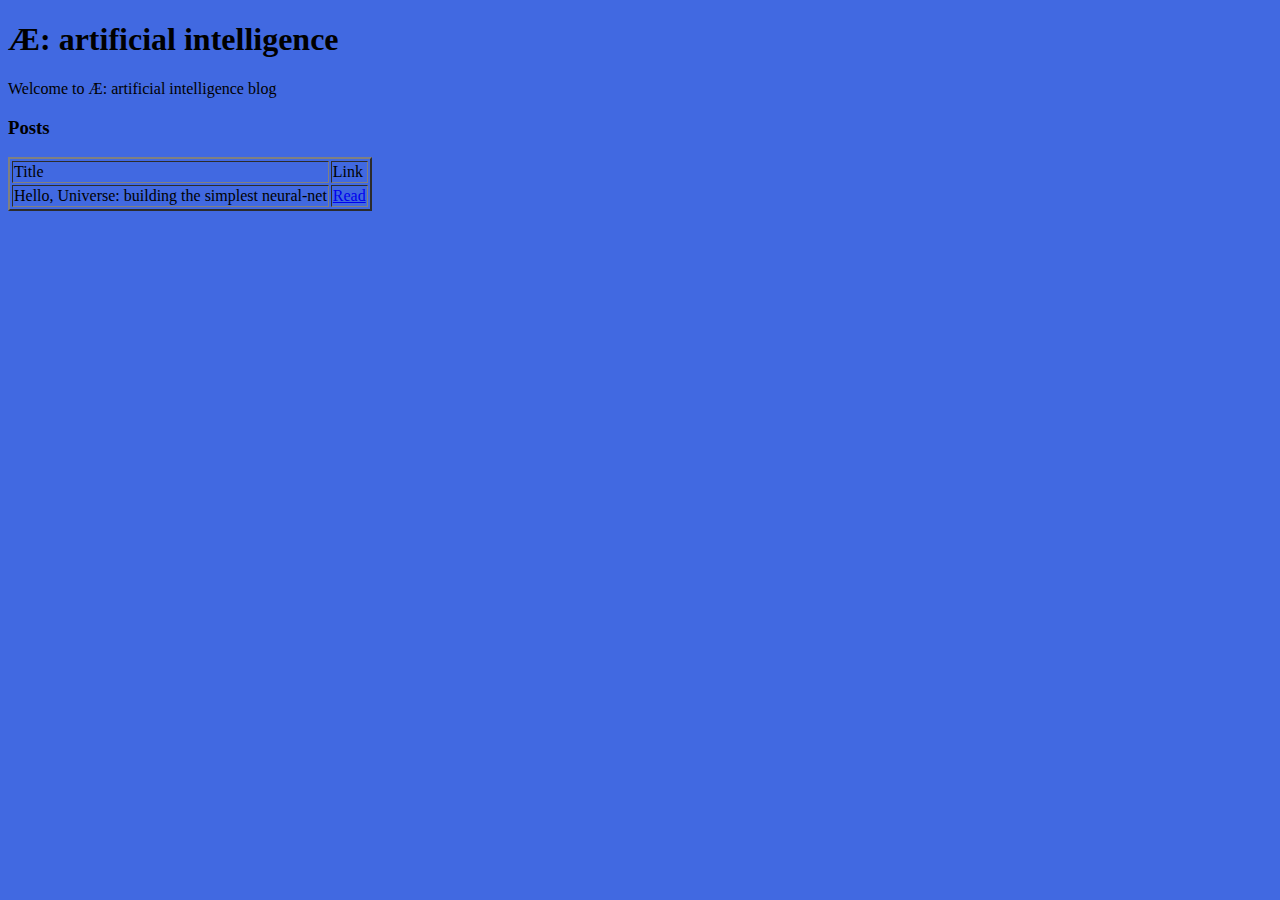
==== index.html @ b52b7ec0 "Update index.html" ====
<!DOCTYPE html>
<html lang="en">
<head>
  <meta charset="UTF-8">
  <title> Æ: artificial intelligence blog</title>
</head>
<body style="background-color:royalblue;">
  <header>
    <h1> Æ: artificial intelligence</h1>
  </header>

  

<p> Welcome to Æ: artificial intelligence blog</p>



<h3>Posts</h3>
<table border="2px">
  <thead>
  <tr>
    <td> Title </td>
    <td> Link </td>
  </tr>
  </thead>


  
  <tr>
    <td> Hello, Universe: building the simplest neural-net</td>
    <td> <a href="first.html"> Read </a></td>
  </tr>
  

</table>



</body>
</html>
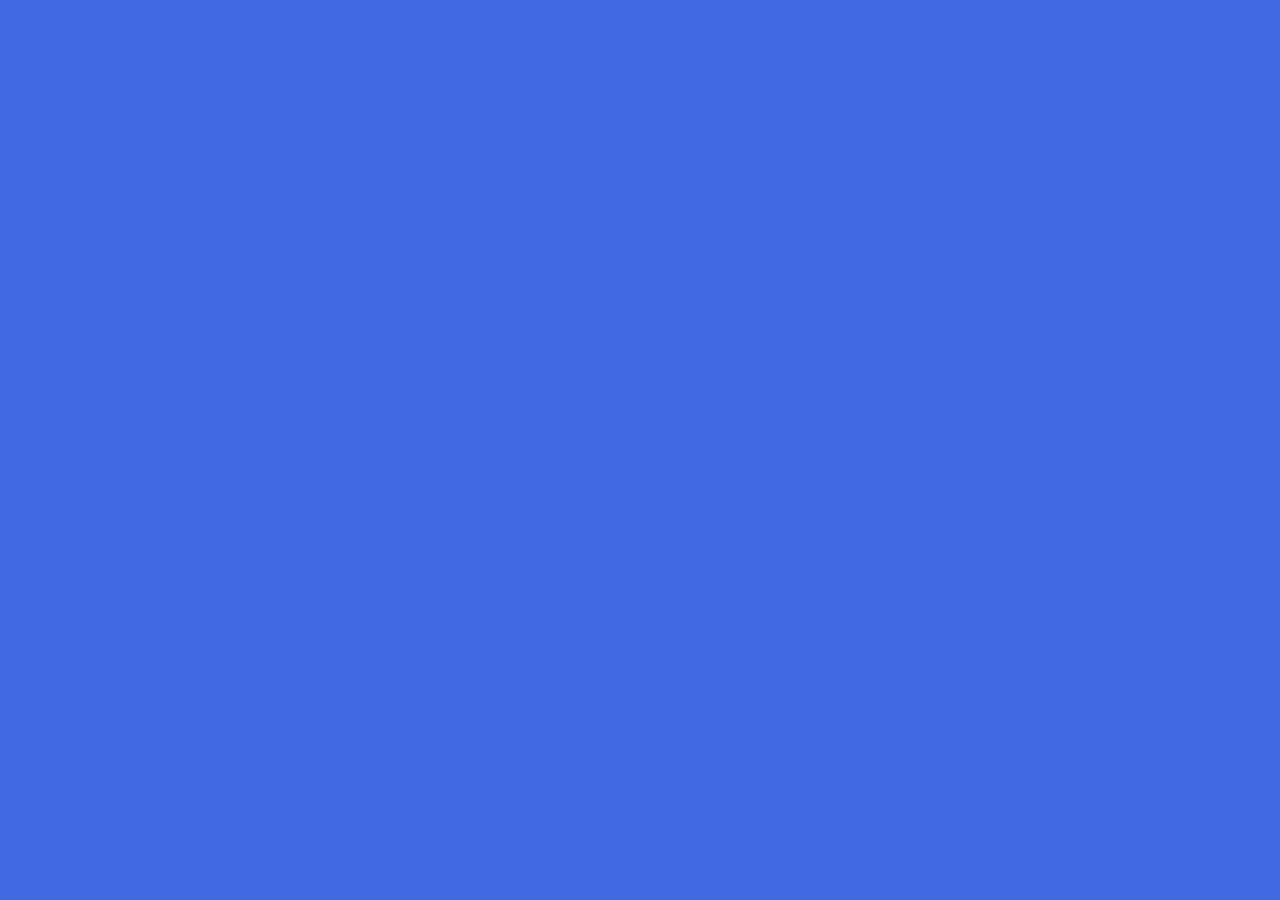
==== commit 34f25115: "Update index.html" ====
--- a/index.html
+++ b/index.html
@@ -5,6 +5,11 @@
   <title> Æ: artificial intelligence blog</title>
 </head>
 <body style="background-color:royalblue;">
+<style>
+a:link {
+  color: white;
+  text-decoration: none;
+}
   <header>
     <h1> Æ: artificial intelligence</h1>
   </header>
@@ -19,8 +24,8 @@
 <table border="2px">
   <thead>
   <tr>
-    <td> Title </td>
-    <td> Link </td>
+    <td> <strong>Title</strong> </td>
+    <td> <strong>Link</strong> </td>
   </tr>
   </thead>
 
@@ -35,6 +40,6 @@
 </table>
 
 
-
+</style>
 </body>
 </html>
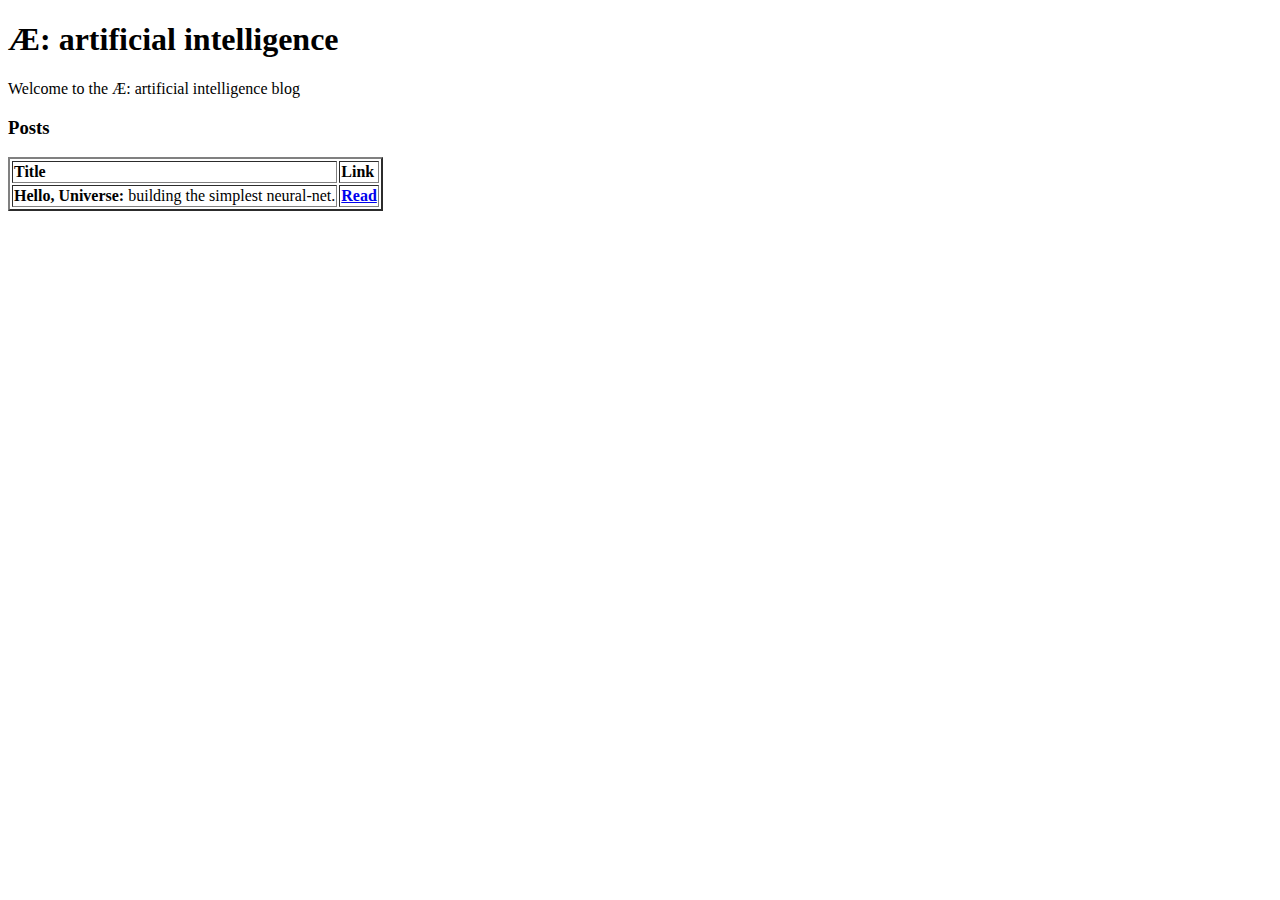
==== commit 4a50ffa6: "Update index.html" ====
--- a/index.html
+++ b/index.html
@@ -4,19 +4,14 @@
   <meta charset="UTF-8">
   <title> Æ: artificial intelligence blog</title>
 </head>
-<body style="background-color:royalblue;">
-<style>
-a:link {
-  color: white;
-  text-decoration: none;
-}
+<body>
   <header>
     <h1> Æ: artificial intelligence</h1>
   </header>
 
   
 
-<p> Welcome to Æ: artificial intelligence blog</p>
+<p> Welcome to the Æ: artificial intelligence blog</p>
 
 
 
@@ -32,14 +27,14 @@
 
   
   <tr>
-    <td> Hello, Universe: building the simplest neural-net</td>
-    <td> <a href="first.html"> Read </a></td>
+    <td> <strong>Hello, Universe:</strong> building the simplest neural-net.</td>
+    <td> <a href="first.html"> <strong>Read</strong> </a></td>
   </tr>
   
 
 </table>
 
 
-</style>
+
 </body>
 </html>
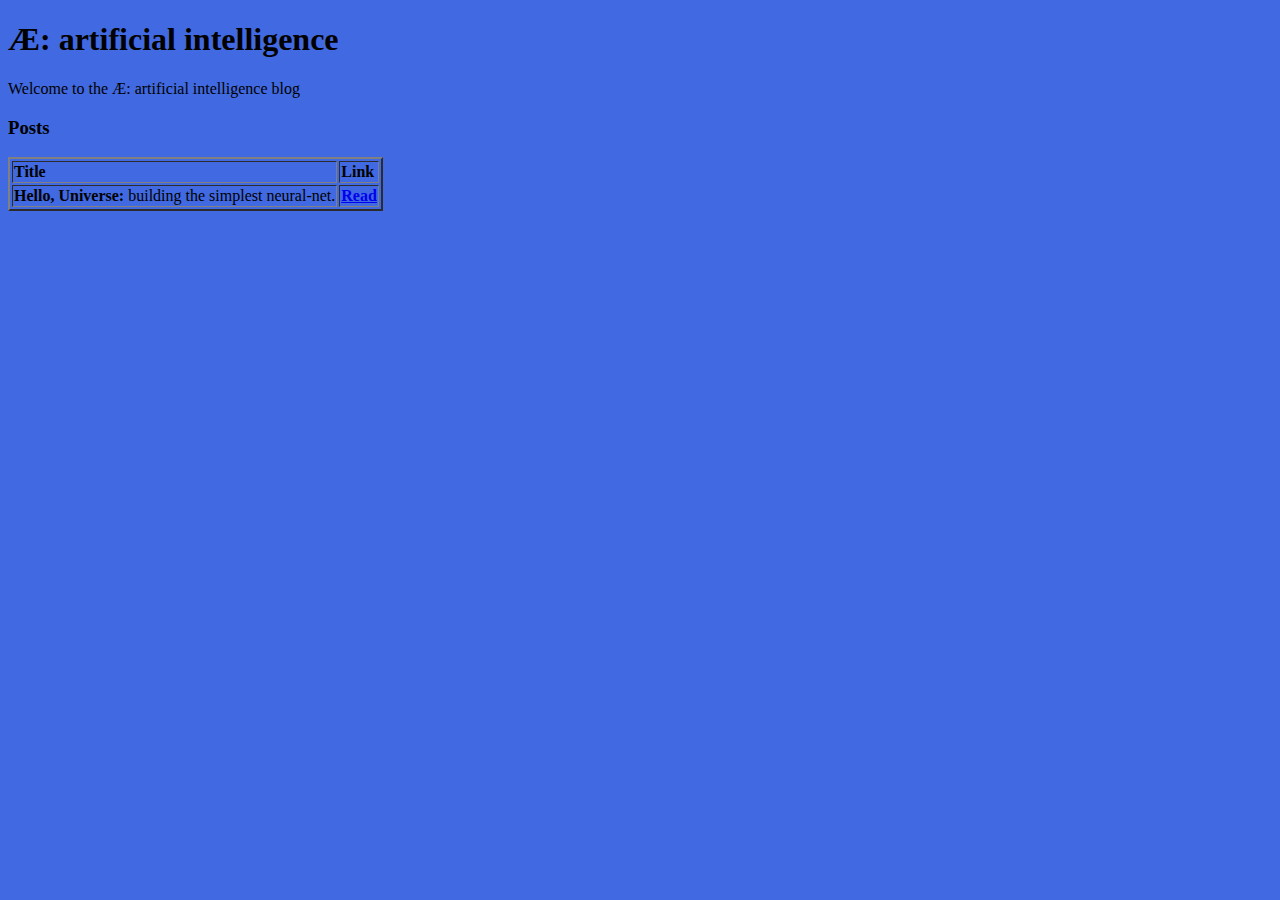
==== commit ba7b8e1b: "Update index.html" ====
--- a/index.html
+++ b/index.html
@@ -4,7 +4,7 @@
   <meta charset="UTF-8">
   <title> Æ: artificial intelligence blog</title>
 </head>
-<body>
+<body style="background-color:royalblue;">
   <header>
     <h1> Æ: artificial intelligence</h1>
   </header>
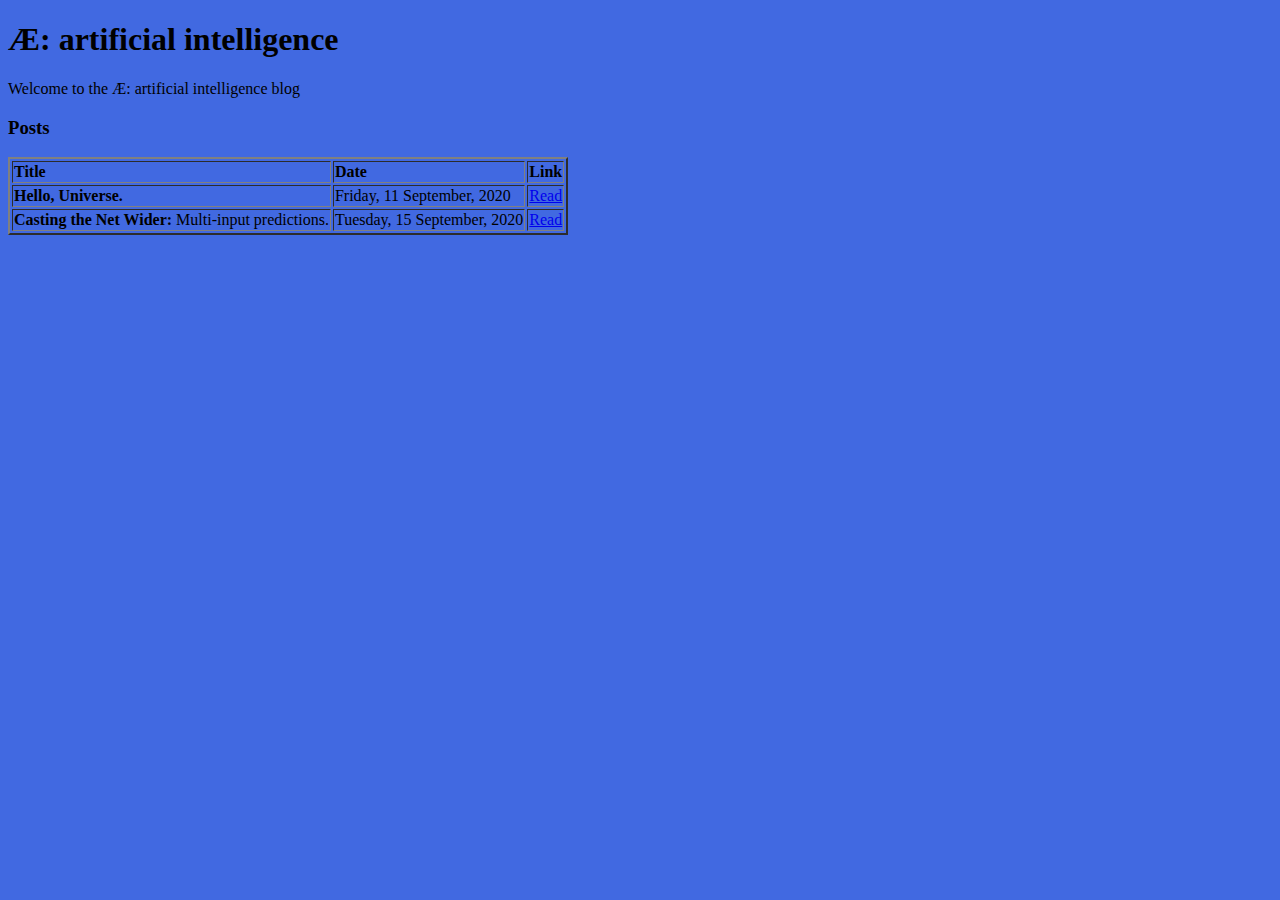
==== commit 16b50f73: "Update index.html" ====
--- a/index.html
+++ b/index.html
@@ -20,6 +20,7 @@
   <thead>
   <tr>
     <td> <strong>Title</strong> </td>
+    <td> <strong>Date</strong> </td>
     <td> <strong>Link</strong> </td>
   </tr>
   </thead>
@@ -27,8 +28,15 @@
 
   
   <tr>
-    <td> <strong>Hello, Universe:</strong> building the simplest neural-net.</td>
-    <td> <a href="first.html"> <strong>Read</strong> </a></td>
+    <td> <strong>Hello, Universe.</strong></td>
+    <td> Friday, 11 September, 2020 </td>
+    <td> <a href="first.html"> Read </a></td>
+  </tr>
+  
+  <tr>
+    <td> <strong>Casting the Net Wider:</strong> Multi-input predictions.</td>
+    <td> Tuesday, 15 September, 2020 </td>
+    <td> <a href="second.html"> Read </a></td>
   </tr>
   
 
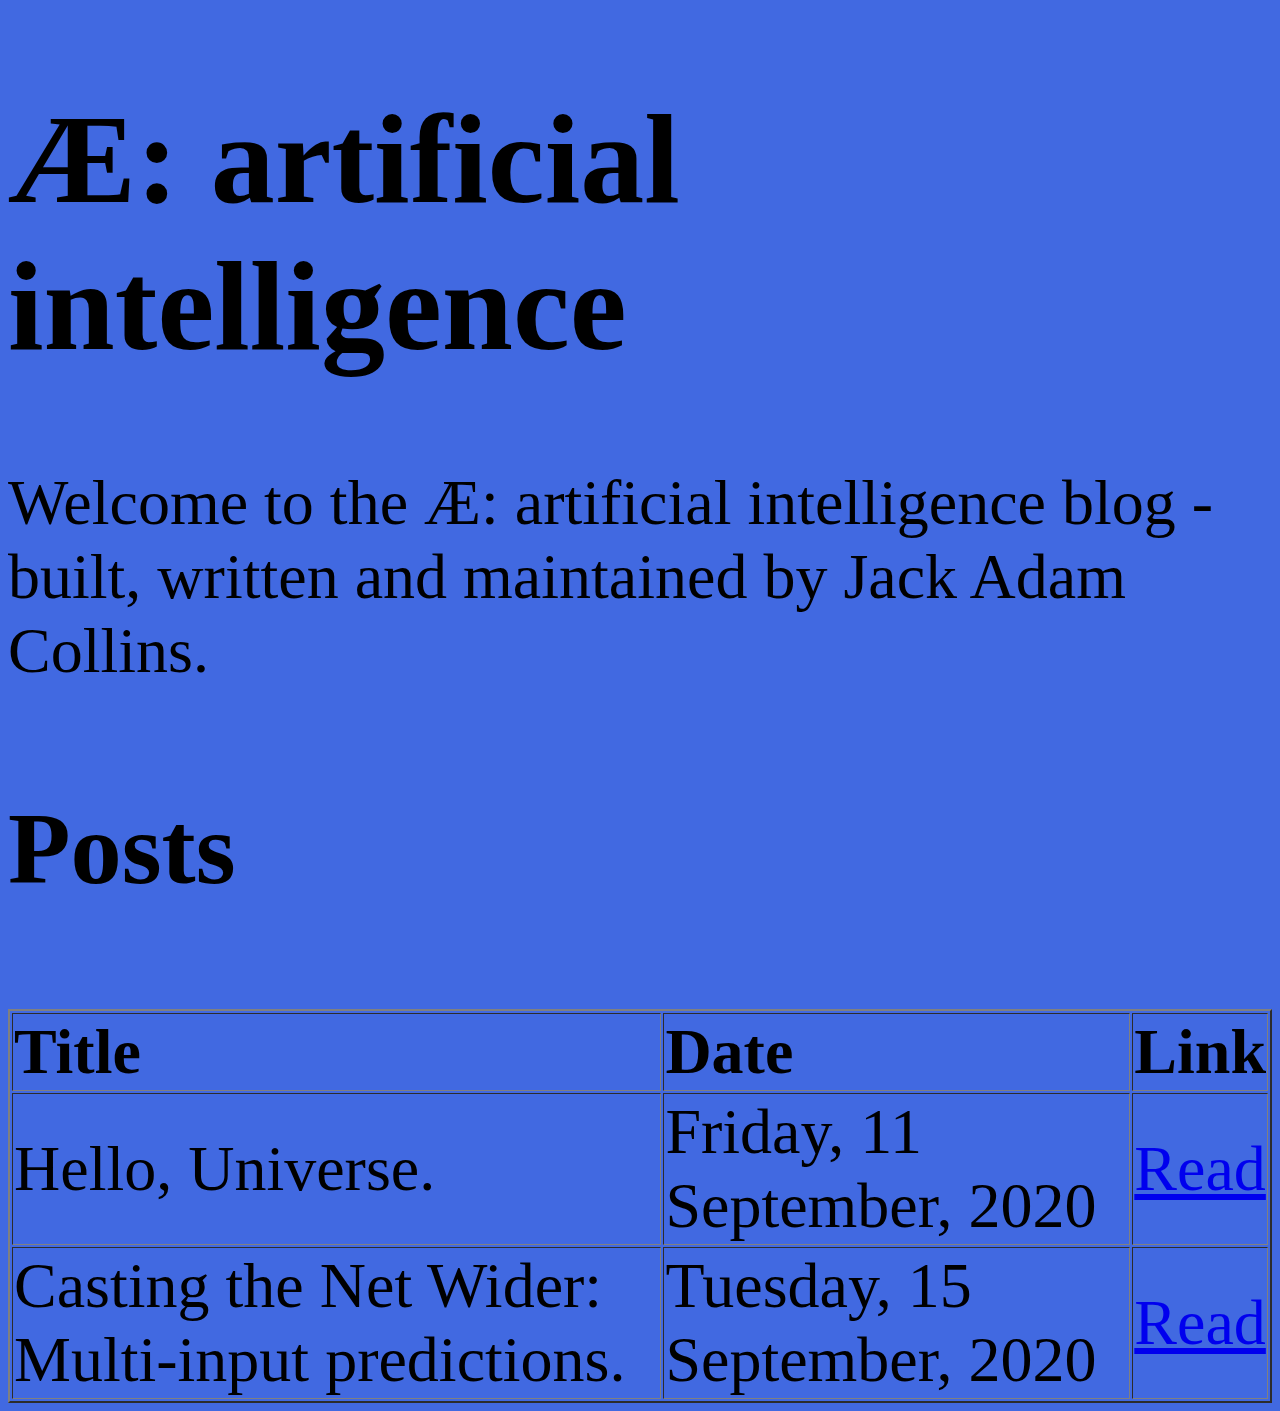
==== commit b4668ab8: "Update index.html" ====
--- a/index.html
+++ b/index.html
@@ -2,41 +2,42 @@
 <html lang="en">
 <head>
   <meta charset="UTF-8">
+  <meta name=”viewport” content=”width=device-width, initial-scale=1″>
   <title> Æ: artificial intelligence blog</title>
 </head>
 <body style="background-color:royalblue;">
   <header>
-    <h1> Æ: artificial intelligence</h1>
+    <h1 style="font-size:10vw;"> Æ: artificial intelligence</h1>
   </header>
 
   
 
-<p> Welcome to the Æ: artificial intelligence blog</p>
+<p style="font-size:5vw;">Welcome to the Æ: artificial intelligence blog - built, written and maintained by Jack Adam Collins.</p>
 
 
 
-<h3>Posts</h3>
+<h3 style="font-size:8vw;">Posts</h3>
 <table border="2px">
   <thead>
   <tr>
-    <td> <strong>Title</strong> </td>
-    <td> <strong>Date</strong> </td>
-    <td> <strong>Link</strong> </td>
+    <td style="font-size:5vw;"> <strong>Title</strong> </td>
+    <td style="font-size:5vw;"> <strong>Date</strong> </td>
+    <td style="font-size:5vw;"> <strong>Link</strong> </td>
   </tr>
   </thead>
 
 
   
   <tr>
-    <td> <strong>Hello, Universe.</strong></td>
-    <td> Friday, 11 September, 2020 </td>
-    <td> <a href="first.html"> Read </a></td>
+    <td style="font-size:5vw;"> Hello, Universe.</td>
+    <td style="font-size:5vw;"> Friday, 11 September, 2020 </td>
+    <td style="font-size:5vw;"> <a href="first.html"> Read </a></td>
   </tr>
   
   <tr>
-    <td> <strong>Casting the Net Wider:</strong> Multi-input predictions.</td>
-    <td> Tuesday, 15 September, 2020 </td>
-    <td> <a href="second.html"> Read </a></td>
+    <td style="font-size:5vw;"> Casting the Net Wider: Multi-input predictions.</td>
+    <td style="font-size:5vw;"> Tuesday, 15 September, 2020 </td>
+    <td style="font-size:5vw;"> <a href="second.html"> Read </a></td>
   </tr>
   
 
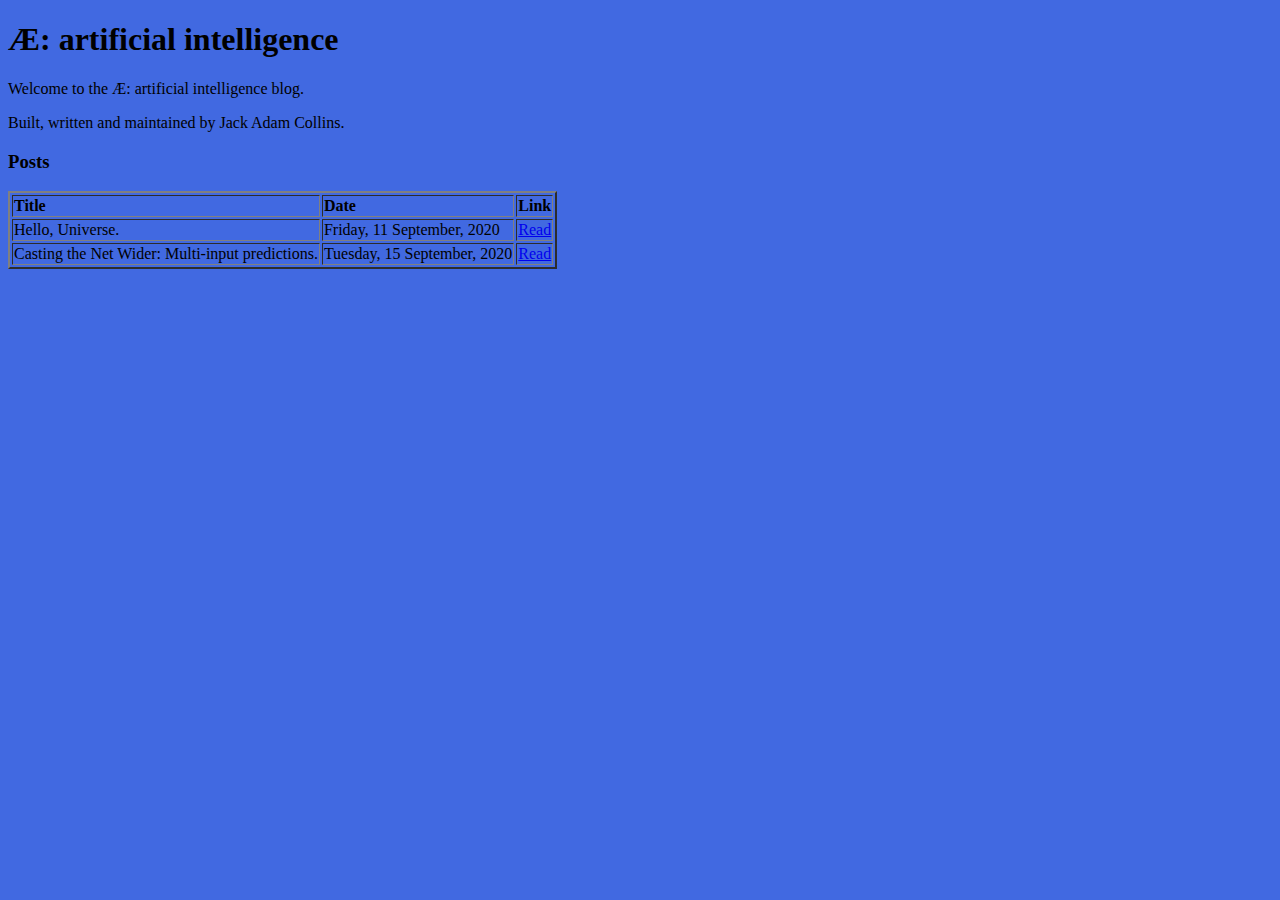
==== commit 0d996bad: "Update index.html" ====
--- a/index.html
+++ b/index.html
@@ -2,42 +2,47 @@
 <html lang="en">
 <head>
   <meta charset="UTF-8">
-  <meta name=”viewport” content=”width=device-width, initial-scale=1″>
+  <meta name="viewport" content="width=device-width,initial-scale=1,maximum-scale=1,user-scalable=no">
+  <meta http-equiv="X-UA-Compatible" content="IE=edge,chrome=1">
+  <meta name="HandheldFriendly" content="true">
   <title> Æ: artificial intelligence blog</title>
+  <link rel = "stylesheet" href=mystyle.css">
 </head>
 <body style="background-color:royalblue;">
   <header>
-    <h1 style="font-size:10vw;"> Æ: artificial intelligence</h1>
+    <h1> Æ: artificial intelligence</h1>
   </header>
 
   
 
-<p style="font-size:5vw;">Welcome to the Æ: artificial intelligence blog - built, written and maintained by Jack Adam Collins.</p>
+<p>Welcome to the Æ: artificial intelligence blog.</p>
+ 
+<p>Built, written and maintained by Jack Adam Collins.</p>
 
 
 
-<h3 style="font-size:8vw;">Posts</h3>
+<h3>Posts</h3>
 <table border="2px">
   <thead>
   <tr>
-    <td style="font-size:5vw;"> <strong>Title</strong> </td>
-    <td style="font-size:5vw;"> <strong>Date</strong> </td>
-    <td style="font-size:5vw;"> <strong>Link</strong> </td>
+    <td> <strong>Title</strong> </td>
+    <td> <strong>Date</strong> </td>
+    <td> <strong>Link</strong> </td>
   </tr>
   </thead>
 
 
   
   <tr>
-    <td style="font-size:5vw;"> Hello, Universe.</td>
-    <td style="font-size:5vw;"> Friday, 11 September, 2020 </td>
-    <td style="font-size:5vw;"> <a href="first.html"> Read </a></td>
+    <td> Hello, Universe.</td>
+    <td> Friday, 11 September, 2020 </td>
+    <td> <a href="first.html"> Read </a></td>
   </tr>
   
   <tr>
-    <td style="font-size:5vw;"> Casting the Net Wider: Multi-input predictions.</td>
-    <td style="font-size:5vw;"> Tuesday, 15 September, 2020 </td>
-    <td style="font-size:5vw;"> <a href="second.html"> Read </a></td>
+    <td> Casting the Net Wider: Multi-input predictions.</td>
+    <td> Tuesday, 15 September, 2020 </td>
+    <td> <a href="second.html"> Read </a></td>
   </tr>
   
 
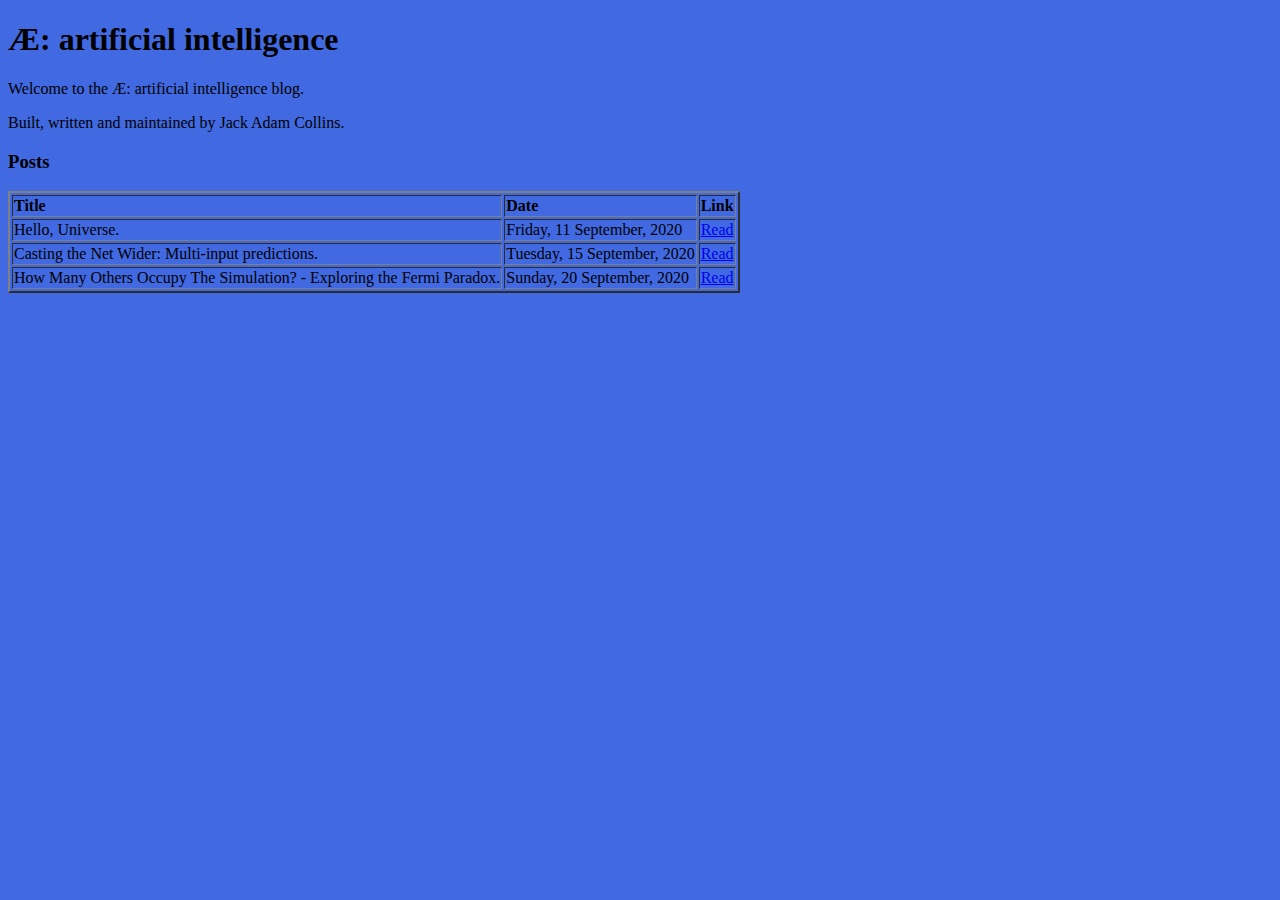
==== commit aa0d5fbb: "Update index.html" ====
--- a/index.html
+++ b/index.html
@@ -44,6 +44,12 @@
     <td> Tuesday, 15 September, 2020 </td>
     <td> <a href="second.html"> Read </a></td>
   </tr>
+                              
+  <tr>
+    <td> How Many Others Occupy The Simulation? - Exploring the Fermi Paradox.</td>
+    <td> Sunday, 20 September, 2020 </td>
+    <td> <a href="fourth.html"> Read </a></td>
+  </tr>
   
 
 </table>
